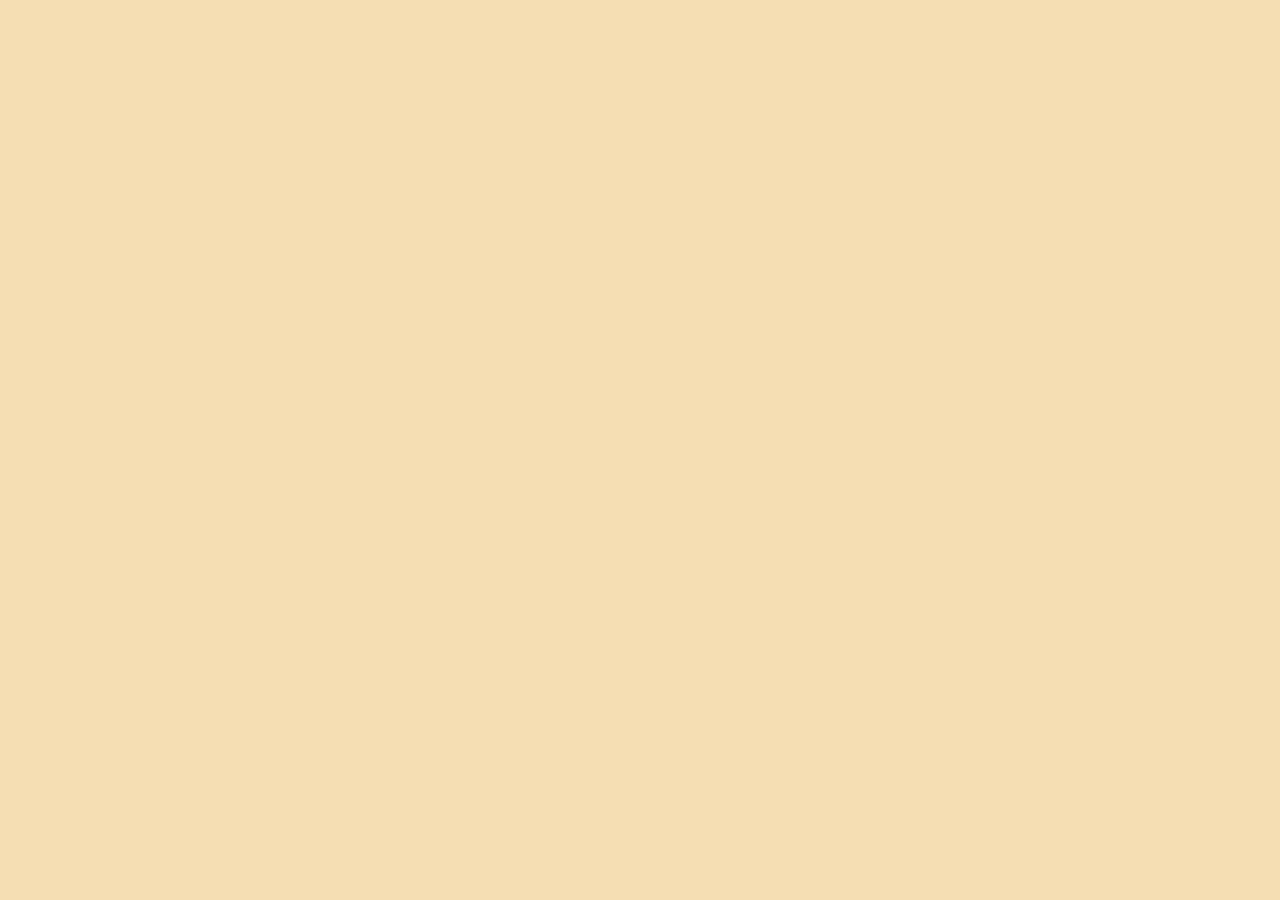
==== Ejercicio 1/index.html @ f683cb05 "Primer commit" ====
<!DOCTYPE html>
<html lang="en">
<head>
    <meta charset="UTF-8">
    <meta name="viewport" content="width=device-width, initial-scale=1.0">
    <meta http-equiv="X-UA-Compatible" content="ie=edge">
    <link rel="stylesheet" href="style.css" type="text/css">
    <title>Ejercicio 1</title>
</head>
<body>
    
</body>
</html>
---- Ejercicio 1/style.css ----
body {
    background-color:wheat; 
}
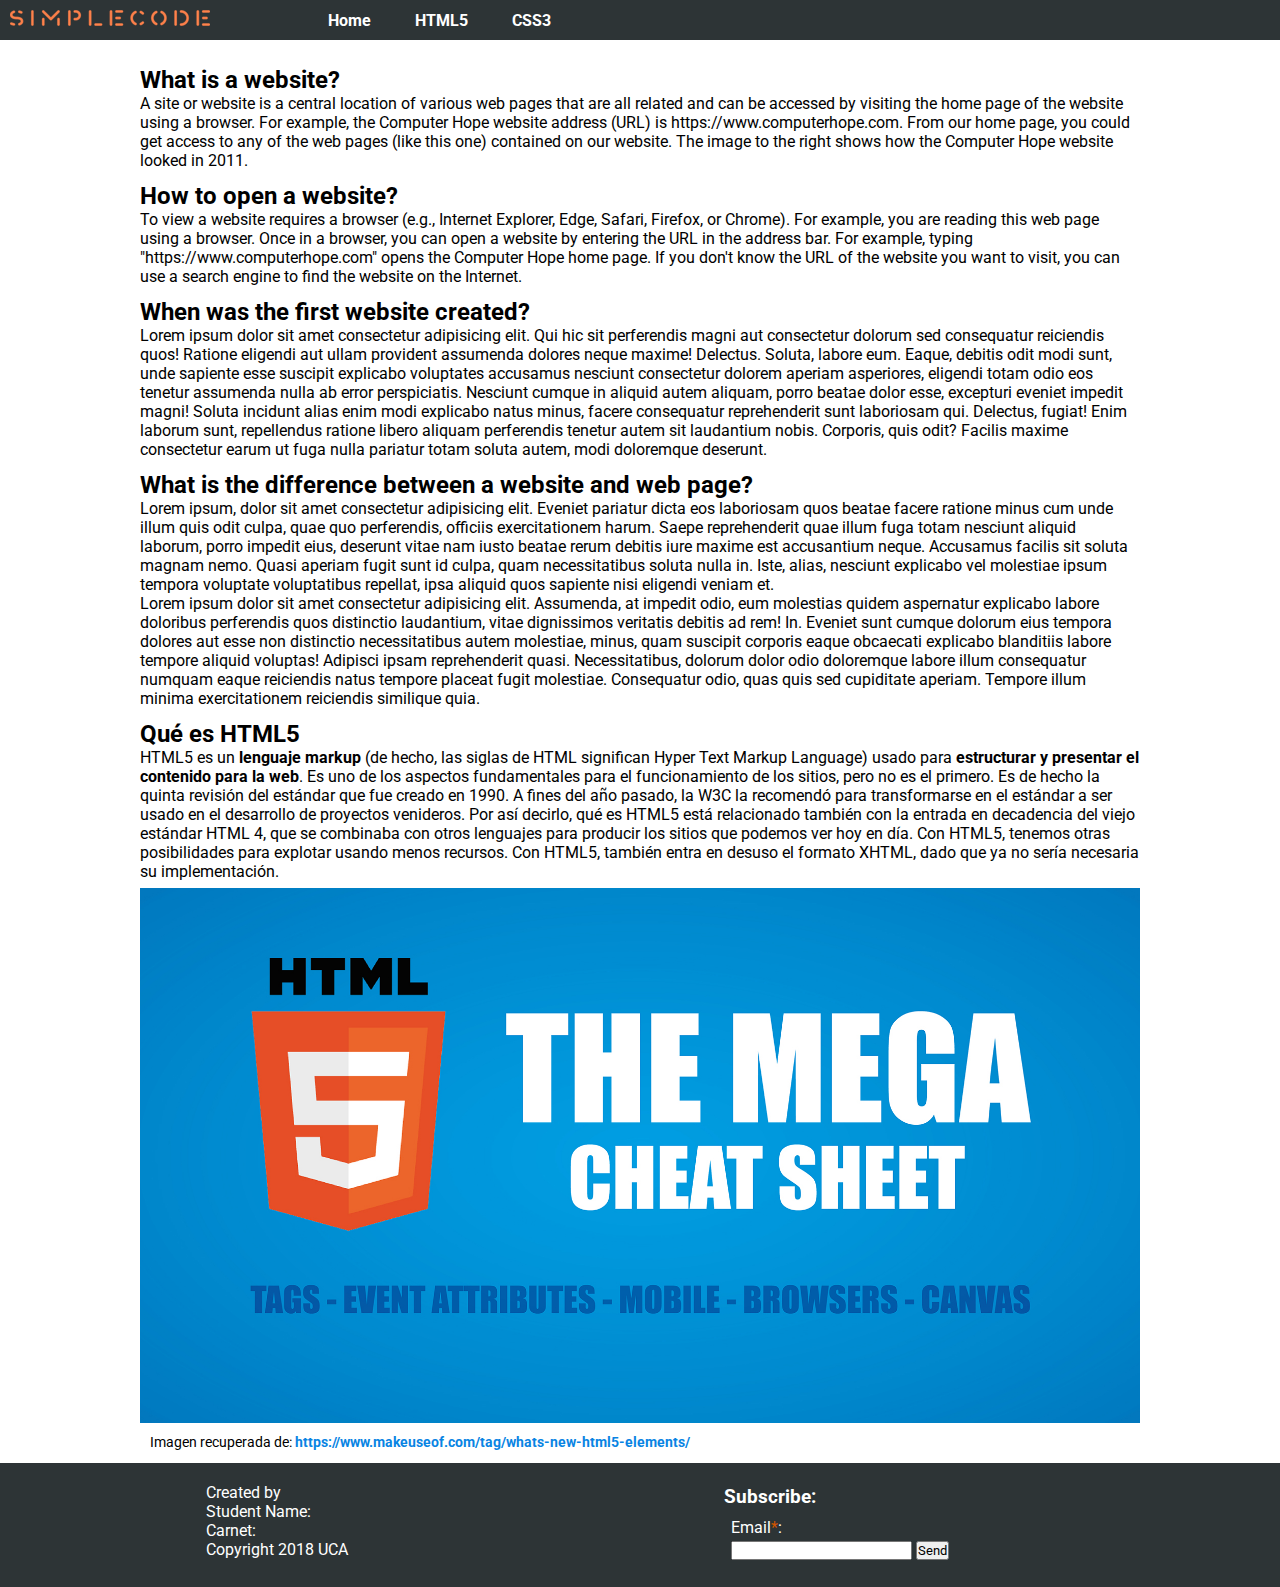
==== commit 53621679: "Primer commit" ====
--- a/Ejercicio 1/index.html
+++ b/Ejercicio 1/index.html
@@ -1,13 +1,105 @@
 <!DOCTYPE html>
 <html lang="en">
+
 <head>
     <meta charset="UTF-8">
     <meta name="viewport" content="width=device-width, initial-scale=1.0">
     <meta http-equiv="X-UA-Compatible" content="ie=edge">
-    <link rel="stylesheet" href="style.css" type="text/css">
-    <title>Ejercicio 1</title>
+    <link rel="stylesheet" href="style.css"  type="text/css" >
+    <link href="https://fonts.googleapis.com/css?family=Roboto" rel="stylesheet">
+    <title>HTML | CSS</title>
 </head>
+
 <body>
-    
+    <nav>
+        <div class="logo-container">
+            <img src="SimpleCode.png" alt="SimpleCode">
+        </div>
+        <ul>
+            <li><a href="#">Home</a></li>
+            <li><a href="#">HTML5</a></li>
+            <li><a href="#">CSS3</a></li>
+        </ul>
+    </nav>
+    <section id="main">
+        <section id="first">
+            <article>
+                <h2>What is a website?</h2>
+                <p>
+                    A site or website is a central location of various web pages that are all related and can be accessed by visiting the home
+                    page of the website using a browser. For example, the Computer Hope website address (URL) is https://www.computerhope.com.
+                    From our home page, you could get access to any of the web pages (like this one) contained on our website.
+                    The image to the right shows how the Computer Hope website looked in 2011.
+                </p>
+            </article>
+            <article>
+                <h2>How to open a website?</h2>
+                <p>
+                    To view a website requires a browser (e.g., Internet Explorer, Edge, Safari, Firefox, or Chrome). For example, you are reading
+                    this web page using a browser. Once in a browser, you can open a website by entering the URL in the address
+                    bar. For example, typing "https://www.computerhope.com" opens the Computer Hope home page. If you don't know
+                    the URL of the website you want to visit, you can use a search engine to find the website on the Internet.
+                </p>
+            </article>
+            <article>
+                <h2>When was the first website created?</h2>
+                <p>
+                    Lorem ipsum dolor sit amet consectetur adipisicing elit. Qui hic sit perferendis magni aut consectetur dolorum sed consequatur reiciendis quos! Ratione eligendi aut ullam provident assumenda dolores neque maxime! Delectus.
+                    Soluta, labore eum. Eaque, debitis odit modi sunt, unde sapiente esse suscipit explicabo voluptates accusamus nesciunt consectetur dolorem aperiam asperiores, eligendi totam odio eos tenetur assumenda nulla ab error perspiciatis.
+                    Nesciunt cumque in aliquid autem aliquam, porro beatae dolor esse, excepturi eveniet impedit magni! Soluta incidunt alias enim modi explicabo natus minus, facere consequatur reprehenderit sunt laboriosam qui. Delectus, fugiat!
+                    Enim laborum sunt, repellendus ratione libero aliquam perferendis tenetur autem sit laudantium nobis. Corporis, quis odit? Facilis maxime consectetur earum ut fuga nulla pariatur totam soluta autem, modi doloremque deserunt.
+                </p>
+            </article>
+            <article>
+                <h2>What is the difference between a website and web page?</h2>
+                <p>
+                    Lorem ipsum, dolor sit amet consectetur adipisicing elit. Eveniet pariatur dicta eos laboriosam quos beatae facere ratione minus cum unde illum quis odit culpa, quae quo perferendis, officiis exercitationem harum.
+                    Saepe reprehenderit quae illum fuga totam nesciunt aliquid laborum, porro impedit eius, deserunt vitae nam iusto beatae rerum debitis iure maxime est accusantium neque. Accusamus facilis sit soluta magnam nemo.
+                    Quasi aperiam fugit sunt id culpa, quam necessitatibus soluta nulla in. Iste, alias, nesciunt explicabo vel molestiae ipsum tempora voluptate voluptatibus repellat, ipsa aliquid quos sapiente nisi eligendi veniam et.
+                </p>
+                <p>
+                    Lorem ipsum dolor sit amet consectetur adipisicing elit. Assumenda, at impedit odio, eum molestias quidem aspernatur explicabo labore doloribus perferendis quos distinctio laudantium, vitae dignissimos veritatis debitis ad rem! In.
+                    Eveniet sunt cumque dolorum eius tempora dolores aut esse non distinctio necessitatibus autem molestiae, minus, quam suscipit corporis eaque obcaecati explicabo blanditiis labore tempore aliquid voluptas! Adipisci ipsam reprehenderit quasi.
+                    Necessitatibus, dolorum dolor odio doloremque labore illum consequatur numquam eaque reiciendis natus tempore placeat fugit molestiae. Consequatur odio, quas quis sed cupiditate aperiam. Tempore illum minima exercitationem reiciendis similique quia.
+                </p>
+            </article>
+        </section>
+        <section id="section-html">
+            <article>
+                <h2>Qué es HTML5</h2>
+                <p>
+                    HTML5 es un <b>lenguaje markup</b> (de hecho, las siglas de HTML significan Hyper Text Markup Language) usado para <b>estructurar y presentar el contenido para la web</b>. Es uno de los aspectos fundamentales para el funcionamiento de los sitios, pero no es el primero. Es de hecho la quinta revisión del estándar que fue creado en 1990. A fines del año pasado, la W3C la recomendó para transformarse en el estándar a ser usado en el desarrollo de proyectos venideros. Por así decirlo, qué es HTML5 está relacionado también con la entrada en decadencia del viejo estándar HTML 4, que se combinaba con otros lenguajes para producir los sitios que podemos ver hoy en día. Con HTML5, tenemos otras posibilidades para explotar usando menos recursos. Con HTML5, también entra en desuso el formato XHTML, dado que ya no sería necesaria su implementación.
+                </p>
+                <figure>
+                    <img src="html5.jpg" alt="...">
+                    <figcaption>
+                        Imagen recuperada de: <a href="https://www.makeuseof.com/tag/whats-new-html5-elements/">https://www.makeuseof.com/tag/whats-new-html5-elements/</a> 
+                    </figcaption>
+                </figure>
+            </article>
+        </section>
+    </section>
+    <footer>
+        <div class="section-footer">
+            <p>Created by</p>
+            <p>Student Name: </p>
+            <p>Carnet:</p>
+            <p>Copyright 2018 UCA</p>
+        </div>
+        <div class="section-footer">
+            <form id="subscribe-form" action="#">
+                <h3>Subscribe:</h3>
+                <fieldset>
+                    <div class="input-group">
+                        <label for="last-name">Email<span>*</span>:</label>
+                        <input type="email" required>
+                        <input type="submit" value="Send">
+
+                    </div>
+                </fieldset>
+            </form>
+        </div>
+    </footer>
 </body>
+
 </html>--- a/Ejercicio 1/style.css
+++ b/Ejercicio 1/style.css
@@ -1,3 +1,119 @@
-body {
-    background-color:wheat; 
+
+
+*{
+    margin: 0;
+    padding: 0;
+    font-family: 'Roboto', sans-serif;
+
 }
+
+nav{
+
+margin-bottom: 2%;
+background-color: #2d3436;
+}
+
+
+.logo-container {
+    display: inline-block;
+    padding: 10px;
+
+}
+
+nav ul{
+    display: inline;
+    padding: 20px;
+    margin-left: 5%;
+}
+
+nav ul li {
+
+    display: inline;
+}
+
+
+nav ul li a
+{
+    padding: 20px;
+
+    text-decoration: none;
+    color: white;
+    font-weight: bold;
+
+}
+
+
+#main{
+    margin: 0 10%;
+}
+
+article {
+    margin: 12px;
+}
+
+figure img{
+    width: 100%;
+    margin-top: 7px;
+    margin-bottom: 7px;
+}
+
+figcaption{
+    margin-left: 10px;
+    font-size: 0.9rem;
+}
+
+a{
+    color: #0984e3; 
+font-weight: bold;
+text-decoration: none;
+
+}
+
+footer{
+    background-color:  #2d3436;
+    padding: 20px;
+    color: white;
+}
+
+label {
+    display: block;
+padding-bottom: 3px;
+padding-top: 3px;
+}
+
+.section-footer{
+    display: inline-block;
+    margin-right: 15%;
+    margin-left: 15%;
+}
+
+fieldset{
+    border: 0;
+}
+
+.input-group {
+    padding: 7px;
+}
+
+
+input [type="email"]{
+padding: 7px;
+border: 0;
+border-radius: 4px;
+}
+
+
+input [type="submit"]{
+    padding: 6px;
+    border: 0;
+    background-color: #d35400;
+    color: white;
+    font-weight: bold;
+    border-radius: 4px;
+    font-size: 1rem;
+    padding: 0 10px;
+}
+
+label span {
+    color:#d35400;
+}